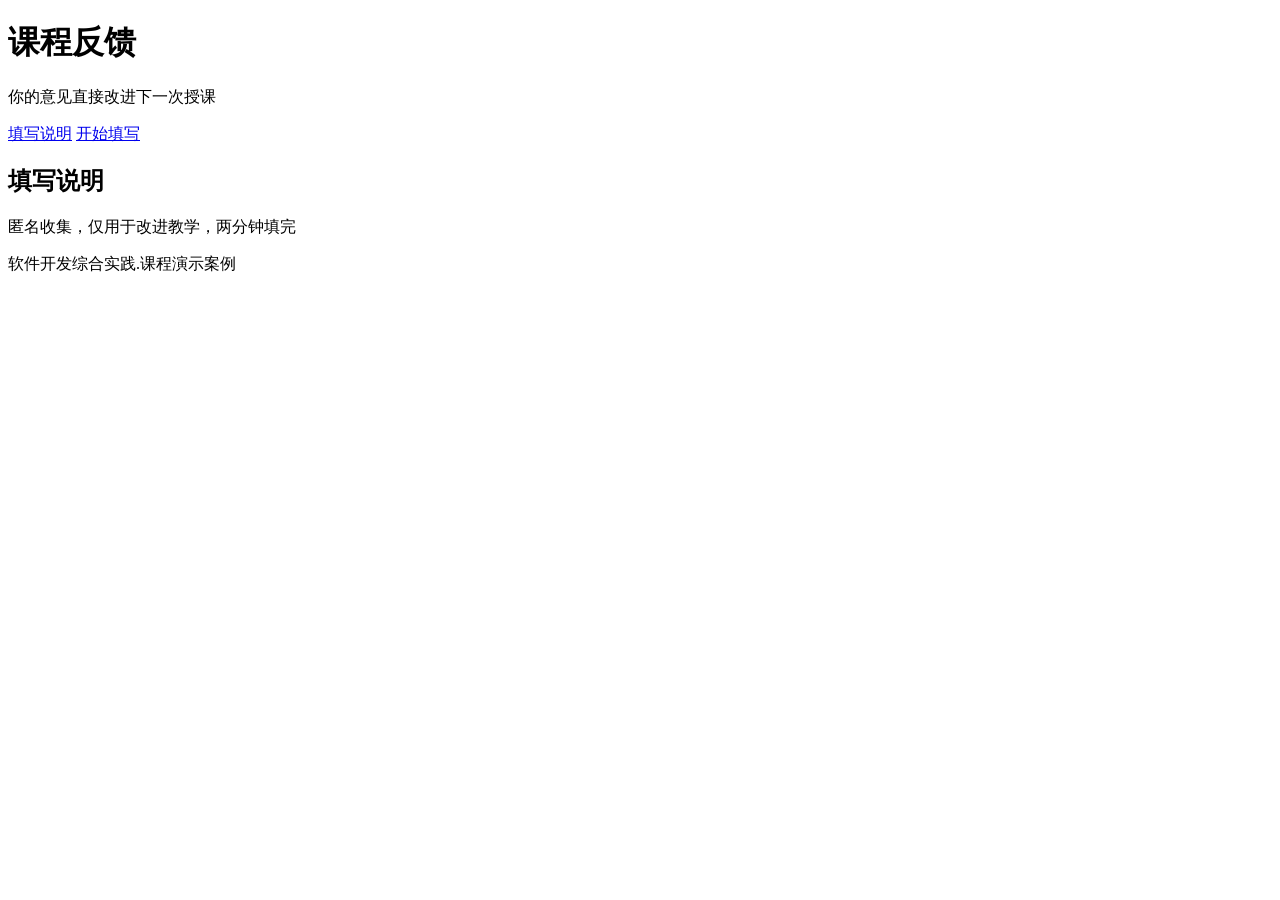
==== feedback-form/index.html @ 8b0a0e9e "添加课程反馈页语义骨架" ====
<!DOCTYPE html>
<html lang="zh-CN">
    <head>
        <meta charset="UTF-8">
        <meta name="viewport" content="width=device-width, initial-scale=1.0">
        <title>课程反馈</title>
    </head>
    <body>
        <header>
            <h1>课程反馈</h1>
            <p>你的意见直接改进下一次授课</p>
        </header>
        <nav>
            <a href="#intro">填写说明</a>
            <a href="#form">开始填写</a>
        </nav>
        <main>
            <section id="intro">
                <h2>填写说明</h2>
                <p>匿名收集，仅用于改进教学，两分钟填完</p>
            </section>
        </main>
        <footer>
            <p>软件开发综合实践.课程演示案例</p>
        </footer>
    </body>
    </html>
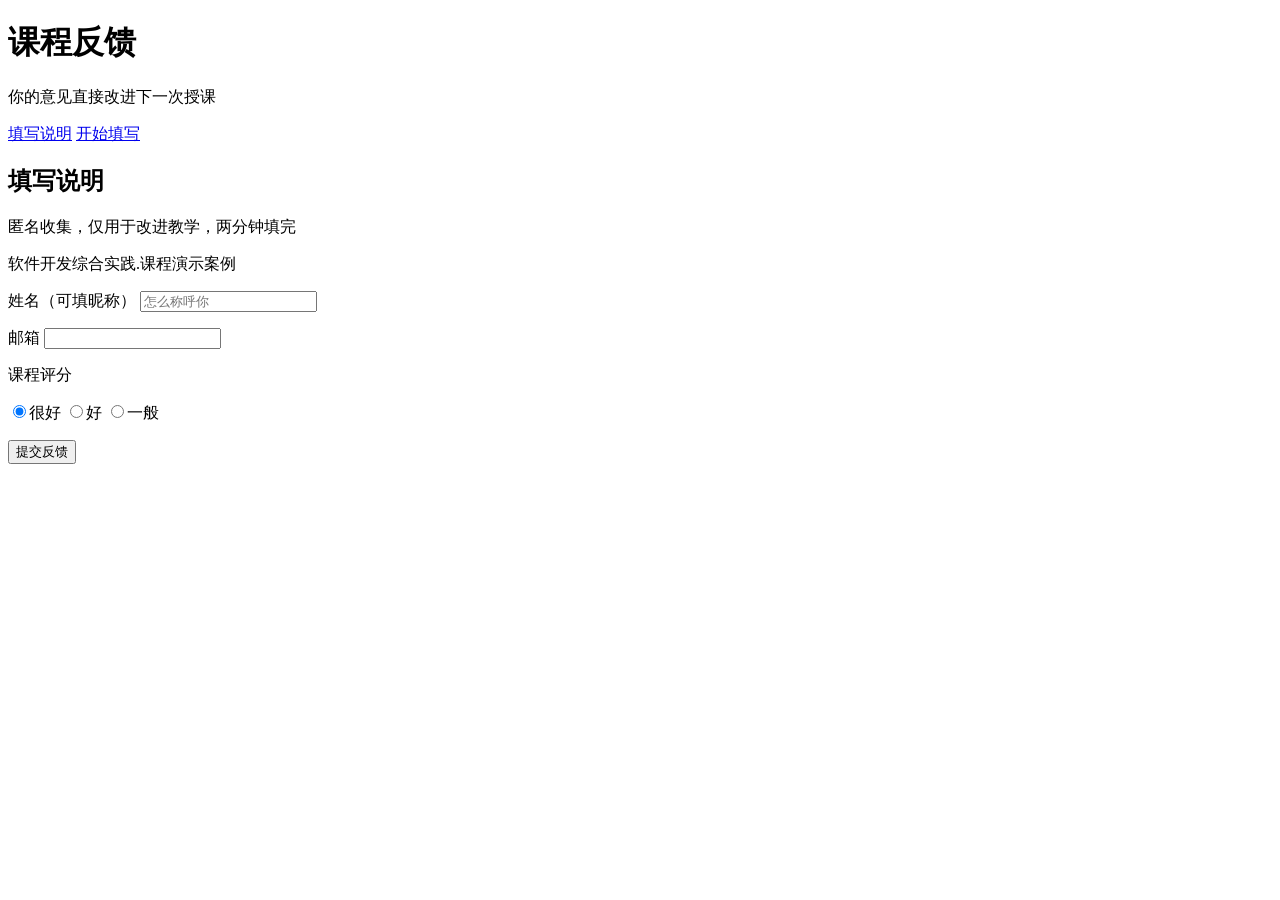
==== commit 33d3e1dc: "添加反馈表单控件并关联label" ====
--- a/feedback-form/index.html
+++ b/feedback-form/index.html
@@ -25,4 +25,22 @@
         </footer>
     </body>
     </html>
-
+<form action="#" method="get" >
+    <p>
+        <label for="name">姓名（可填昵称）</label>
+        <input type="text" id="name" name="name" placeholder="怎么称呼你"required>
+    </p>
+    <p>
+        <label for="email">邮箱</label>
+        <input type="email" id="mail" name="mail"required>
+    </p>
+    <p>课程评分</p>
+    <p>
+        <label><input type="radio" name="score" value="5"checked>很好</label>
+        <label><input type="radio" name="score" value="4">好</label>
+        <label><input type="radio" name="score" value="3">一般</label>
+    </p>
+    <p>
+        <button type="submit">提交反馈</button>
+    </p>
+</form>
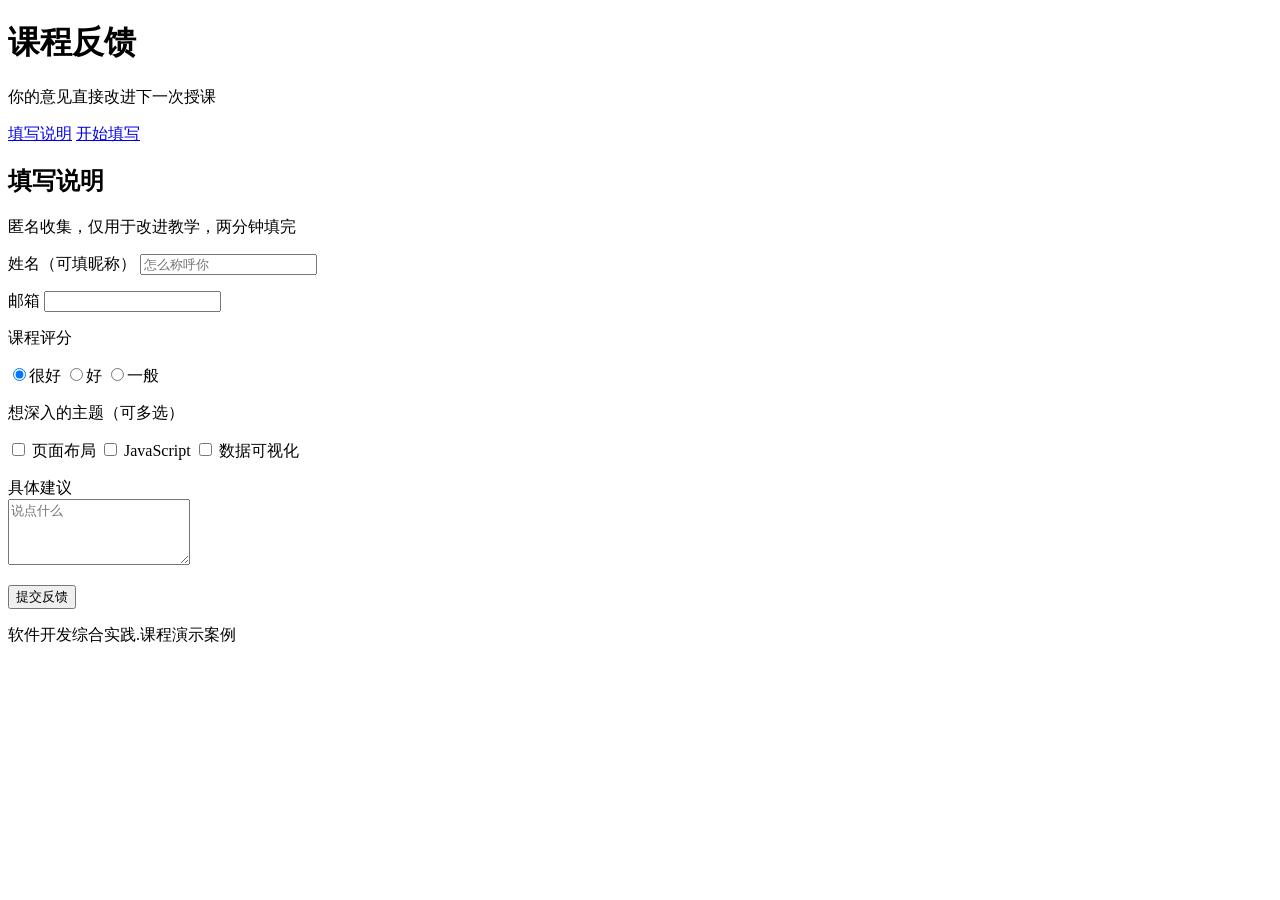
==== commit 81333371: "发现少了一部分内容" ====
--- a/feedback-form/index.html
+++ b/feedback-form/index.html
@@ -19,28 +19,38 @@
                 <h2>填写说明</h2>
                 <p>匿名收集，仅用于改进教学，两分钟填完</p>
             </section>
+            <form id="form" action="#" method="get">
+                <p>
+                    <label for="name">姓名（可填昵称）</label>
+                    <input type="text" id="name" name="name" placeholder="怎么称呼你" required>
+                </p>
+                <p>
+                    <label for="email">邮箱</label>
+                    <input type="email" id="mail" name="mail" required>
+                </p>
+                <p>课程评分</p>
+                <p>
+                    <label><input type="radio" name="score" value="5" checked>很好</label>
+                    <label><input type="radio" name="score" value="4">好</label>
+                    <label><input type="radio" name="score" value="3">一般</label>
+                </p>
+                 <p>想深入的主题（可多选）</p>
+                 <p>
+                    <label><input type="checkbox" name="topic" value="layout"> 页面布局</label>
+                    <label><input type="checkbox" name="topic" value="js"> JavaScript</label>
+                    <label><input type="checkbox" name="topic" value="chart"> 数据可视化</label>
+                 </p>
+                 <p>
+                    <label for="advice">具体建议</label><br>
+                    <textarea id="advice" name="advice" rows="4" maxlength="200" placeholder="说点什么"></textarea>
+                 </p>
+                <p>
+                    <button type="submit">提交反馈</button>
+                </p>
+            </form>
         </main>
         <footer>
             <p>软件开发综合实践.课程演示案例</p>
         </footer>
     </body>
     </html>
-<form action="#" method="get" >
-    <p>
-        <label for="name">姓名（可填昵称）</label>
-        <input type="text" id="name" name="name" placeholder="怎么称呼你"required>
-    </p>
-    <p>
-        <label for="email">邮箱</label>
-        <input type="email" id="mail" name="mail"required>
-    </p>
-    <p>课程评分</p>
-    <p>
-        <label><input type="radio" name="score" value="5"checked>很好</label>
-        <label><input type="radio" name="score" value="4">好</label>
-        <label><input type="radio" name="score" value="3">一般</label>
-    </p>
-    <p>
-        <button type="submit">提交反馈</button>
-    </p>
-</form>
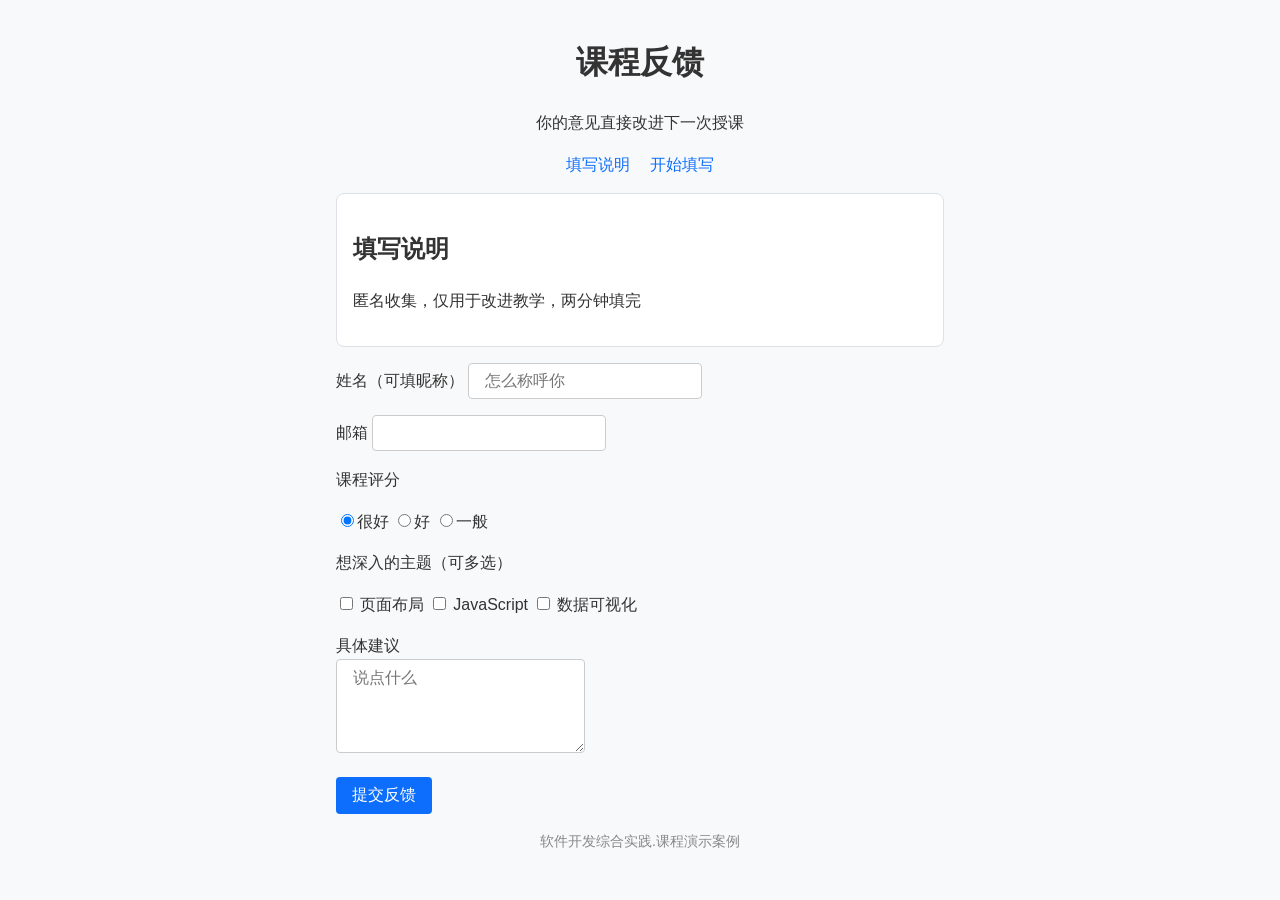
==== commit 071093b5: "添加反馈页基础样式" ====
--- a/feedback-form/index.html
+++ b/feedback-form/index.html
@@ -1,6 +1,7 @@
 <!DOCTYPE html>
 <html lang="zh-CN">
     <head>
+        <link rel="stylesheet" href="style.css">
         <meta charset="UTF-8">
         <meta name="viewport" content="width=device-width, initial-scale=1.0">
         <title>课程反馈</title>
@@ -52,5 +53,20 @@
         <footer>
             <p>软件开发综合实践.课程演示案例</p>
         </footer>
+        <script>
+            var advice = document.getElementById('advice');
+            var limit = advice.getAttribute('maxlength');
+            var warned = false;
+            advice.addEventListener('input', function () {
+                if (this.value.length >= limit) {
+                    if (!warned) {
+                        alert('已达 ' + limit + ' 字上限');
+                        warned = true;
+                    }
+                } else {
+                    warned = false;
+                }
+            });
+        </script>
     </body>
     </html>
--- a/feedback-form/style.css
+++ b/feedback-form/style.css
@@ -0,0 +1,48 @@
+*{
+    box-sizing: border-box;
+}
+body {
+    font-family: 'Microsoft YaHei',"PingFang SC", sans-serif;
+    color: #333;
+    line-height: 1.6;
+    background-color: #f8f9fa;
+    max-width: 640px;
+    margin: 0 auto;
+    padding: 16px;
+}
+header {
+    text-align: center;
+}
+nav {
+    text-align: center;
+    margin-bottom: 16px;
+}
+nav a {
+    color: #0d6efd;
+    text-decoration: none;
+    margin: 0 8px;
+}
+section {
+    background:#fff;
+    border:1px solid #dee2e6;
+    border-radius: 8px;
+    padding: 16px;
+    margin-bottom: 16px;
+}
+input,textarea,select,button{
+    font-size: 16px;
+    padding: 8px 16px;
+    border: 1px solid #ccc;
+    border-radius: 4px;
+}
+button{
+    background: #0d6efd;
+    color: #fff;
+    border: none;
+    padding: 8px 16px;
+}
+footer {
+    text-align: center;
+    color: #888;
+    font-size: 14px;
+}
